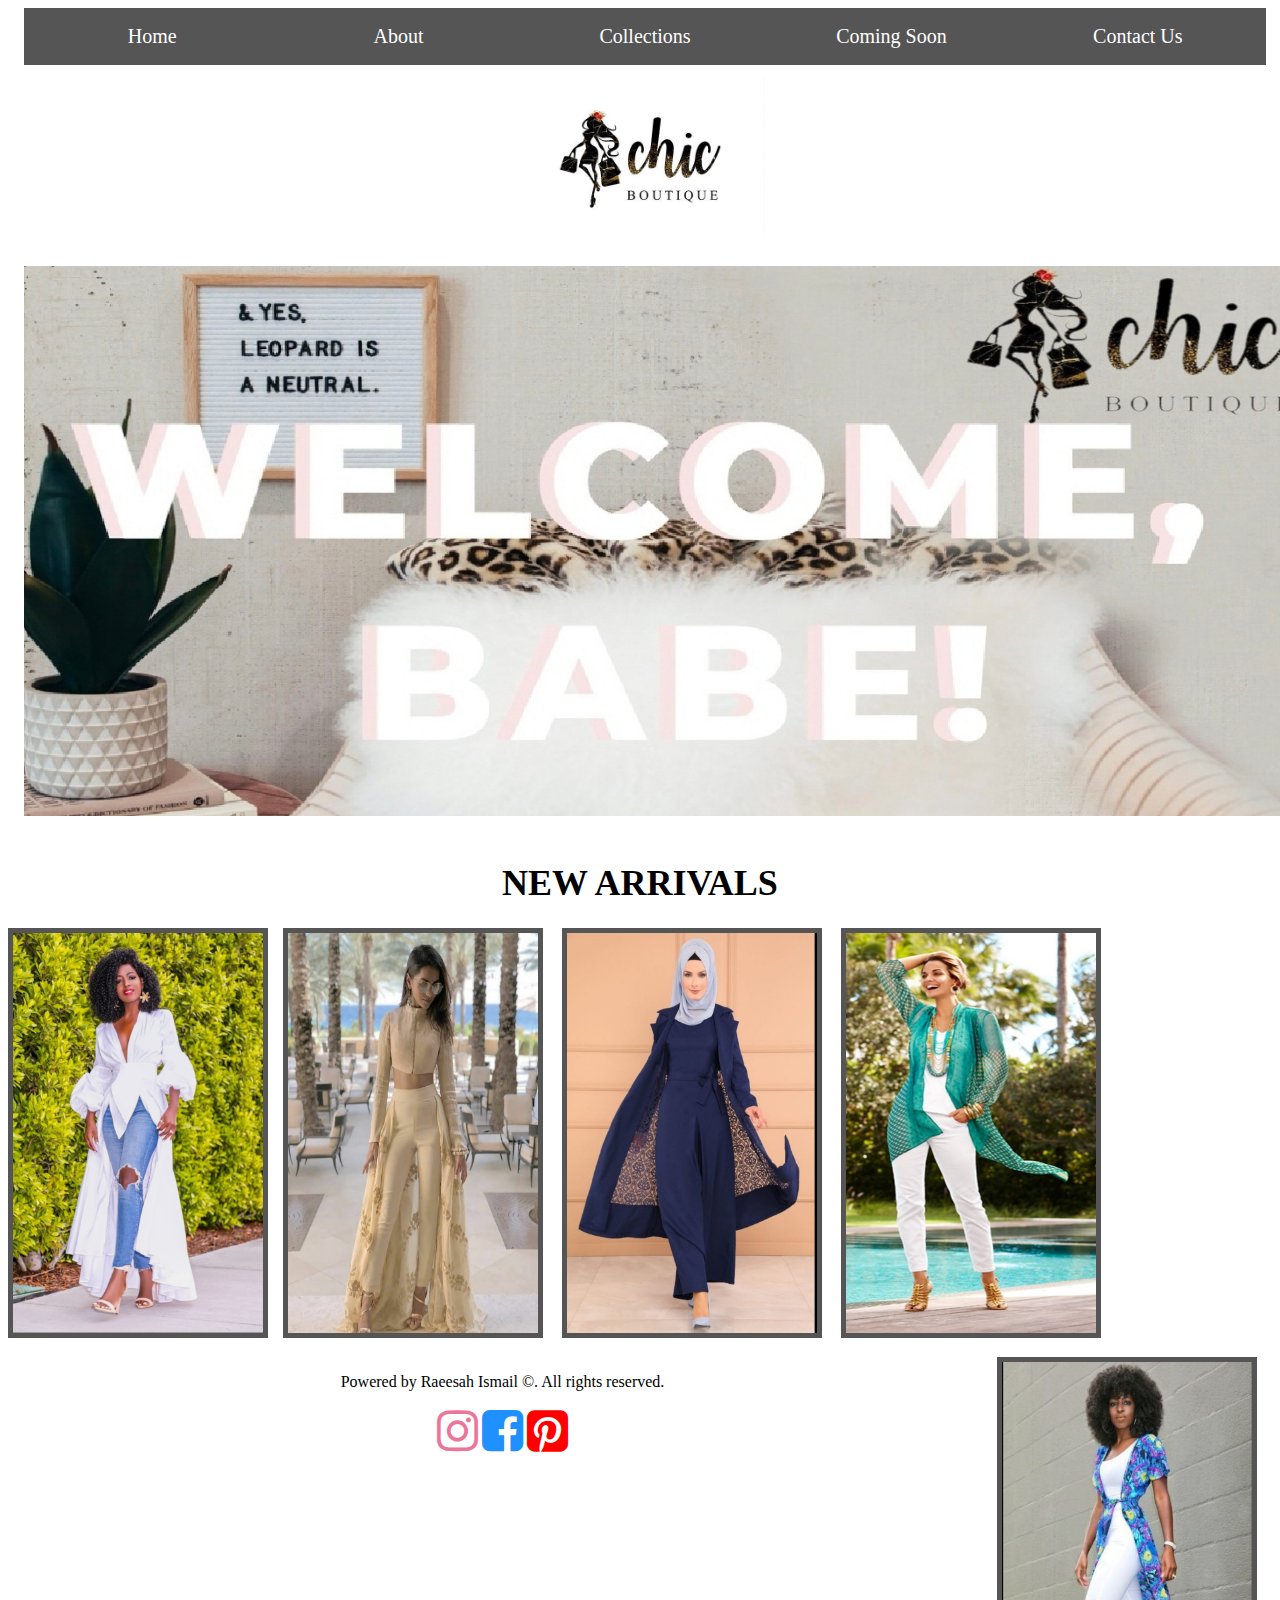
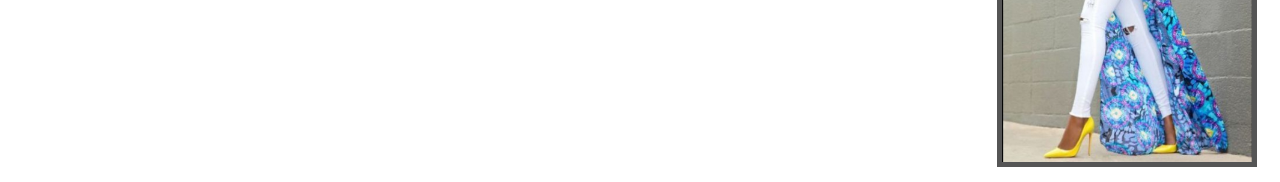
==== index.html @ 411bea1b "first commit" ====
<!DOCTYPE html>
<html lang="en">
<head>
    <meta charset="UTF-8">
	<meta name="viewport" content="width=device-width, initial-scale=1.0">

    <title>Chic Boutique</title>

	<link rel="stylesheet" href="style.css">
	<link rel="preconnect" href="https://fonts.gstatic.com">
    <link href="https://fonts.googleapis.com/css2?family=PT+Sans&display=swap" rel="stylesheet">
	<link rel="stylesheet" href="https://maxcdn.bootstrapcdn.com/font-awesome/4.4.0/css/font-awesome.min.css">
	<link rel="preconnect" href="https://fonts.gstatic.com">
    <link href="https://fonts.googleapis.com/css2?family=Limelight&display=swap" rel="stylesheet">  
</head>
<body>

    <main class="container">
    <section class="upper">

<!-- The navigation menu -->
	<nav>
    <div class="navbar">
    <a href="index.html">Home</a>
    <a href="about.html">About</a>
    <a href="collections.html">Collections</a>
    <a href="coming_soon.html">Coming Soon</a>
    <a href="contact_us.html">Contact Us</a>
    </div>
    </nav>
    </section>
 
    <div class="heading">
	<img class="logo" src="images/chic.jpg" alt="chic" width="250">
	</div>
	
	<div class="banner">
	<img src="images/banner.jpg" alt="welcome" width="1300" height="550"/>
	</div>
	    
	<br/>

	<div class="row">
	<h1>NEW ARRIVALS</h1>
	</div>
    </main>
		
    <img class="pic" src="images/cute.jpg" alt="cute" width="250" height="400" style="float: left; margin: 0px 15px 15px 0px;"/>
    <img class="pic" src="images/classy.jpg" alt="classy" width="250" height="400" style="float: center-left; margin: 0px 15px 15px 0px;"/>
    <img class="pic" src="images/modest.jpg" alt="modest" width="250" height="400" style="float: center-right; margin: 0px 15px 15px 0px;"/>
    <img class="pic" src="images/elegant.jpg" alt="elegant" width="250" height="400" style="float: center-right; margin: 0px 15px 15px 0px;"/>
    <img class="pic" src="images/casual.jpg" alt="casual" width="250" height="400" style="float: right; margin: 0px 15px 15px 0px;"/>

	<div class="footer">
    <p>Powered by Raeesah Ismail &copy. All rights reserved.</p>
    <a href="https:www.instagram.com/ch1cb0utique"><i class="fa fa-instagram" id="instagram"></i></a>
    <a href="https:www.facebook.com/ch1cb0utique"><i class="fa fa-facebook-square" id="facebook"></i></a>
    <a href="https:www.pinte13rest.com/ch1cb0utique"><i class="fa fa-pinterest-square" id="pinterest"></i></a>  
    </div>

</body>
</html>
---- style.css ----
.html {
  box-sizing: border-box;
}

/* {
  box-sizing: border-box;
} */

/* Style the navigation menu */
.navbar{
	display: flex;
	align-items: center;
	padding: 5px;
  width: 100%;
  background-color: #555;
  overflow: auto;
}

/* Navigation links */
.navbar a {
  float: left;
  padding: 12px;
  color: white;
  text-decoration: none;
  font-size: 20px;
  width: 20%; 
  text-align: center; 
}

/* Add a background color on mouse-over */
.navbar a:hover {
  background-color: #e1ade6;
}

/* Style the current/active link */
.navbar a.active {
  background-color: pink;
}

/* Add responsiveness */
@media screen and (max-width: 600px) {
  .navbar a {
    float: none;
    display: block;
    width: 100%;
    text-align: left; 
  }
}

.title {
    width: 100%;
    background-color: #555;
    overflow: auto;
  }

  .title a {
    float: left;
    padding: 12px;
    color: white;
    text-decoration: none;
    font-size: 17px;
    width: 20%; 
    text-align: center; 
  }

/*logo*/
.heading{
	text-align: center;
	font-size: 100px;
}

.logo{
	text-align: center;
  padding-top: 10px;
}

@media screen and (max-width: 600px) {
  .banner {
    width: 100%;
    margin-top: 0;
    display: block;
    align-items: center;
  }
}

.pic {
	border: 5px solid #555;
}

@media screen and (max-width: 600px) {
  .pic {
     float: none;
     display: block;
     width: 100%;
     } }
 

/*FOOTER*/

.footer {
  position: bottom;
  left: 0;
  bottom: 0;
  width: 100%;
  background-color: white;
  color: black;
  text-align: center;
}

#instagram{
	color: #EC7699;
	font-size: 3em;
	text-align: right;
}
#facebook{
	font-size: 3em;
	text-align: center;
	color: #1E90FF;
}
#pinterest{
	font-size: 3em;
	text-align: center;
	color: red;
}

.about-section {
  padding-top: 10px;
  padding-bottom: 1px;
  margin-bottom: 1px;
  text-align: center;
  background-color: pink;
  color: black;
}

.row{
	text-align: center;
  color: black;
  font-size: 18px;
 } 

.column {
  width: 33.3%;
  margin-bottom: 16px;
  padding: 0 8px;
}

.card {
  box-shadow: 0 4px 8px 0 rgba(0, 0, 0, 0.2);
  margin: 8px;
}

.container {
  padding: 0 16px;
}

.container::after, .row::after {
  content: "";
  clear: both;
  display: table;
}

.title {
  color: black;
  font-size: 20px;
}

.button {
  border: none;
  outline: 0;
  display: inline-block;
  padding: 8px;
  color: black;
  background-color: rgb(85, 79, 79);
  text-align: center;
  cursor: pointer;
  width: 100%;
}

.button:hover {
  background-color: rgb(214, 107, 214);
  text-align: center;;
}

@media screen and (max-width: 600px) {
  .column {
    width: 100%;
    display: block;
  }
}

/*COLLECTIONS*/

.heading1{
  text-align: center;
  color: black;
  background-color: pink;
}

.pictures{
	display: flex;
	flex-wrap: wrap;
	justify-content: space-between;
	align-items: center;
}
	
.pic2 {
	border: 5px solid #555;
}

@media screen and (max-width: 600px) {
  .pictures {
    width: 100%;
    margin-top: 0;
  }
}

/*CONTACT US*/

.contact {
  border-radius: 5px;
  background-color: #f2f2f2;
  padding: 10px;
}

/* Create two columns that float next to eachother */
.column {
  float: left;
  width: 50%;
  margin-top: 6px;
  padding: 20px;
}

/* Clear floats after the columns */
.row:after {
  content: "";
  display: table;
  clear: both;
}

/* Style inputs */
input[type=text], select, textarea {
  width: 100%;
  padding: 12px;
  border: 1px solid #ccc;
  margin-top: 6px;
  margin-bottom: 16px;
  resize: vertical;
}

input[type=submit] {
  background-color: #F091AD;
  color: white;
  padding: 12px 20px;
  border: none;
  cursor: pointer;
}

input[type=submit]:hover {
  background-color: #45a049;
}

/* Responsive layout - when the screen is less than 600px wide, make the two columns stack on top of each other instead of next to each other */
@media screen and (max-width: 600px) {
  .column, input[type=submit] {
    width: 100%;
    margin-top: 0;
  }
}

/*COMING SOON*/

.coming-soon{
  padding-top: 10px;
  padding-bottom: 1px;
  margin-bottom: 1px;
  text-align: center;
  background-color: pink;
  color: black;
}

@media screen and (max-width: 600px) {
  .show {
    width: 100%;
    margin-top: 0;
  }
}
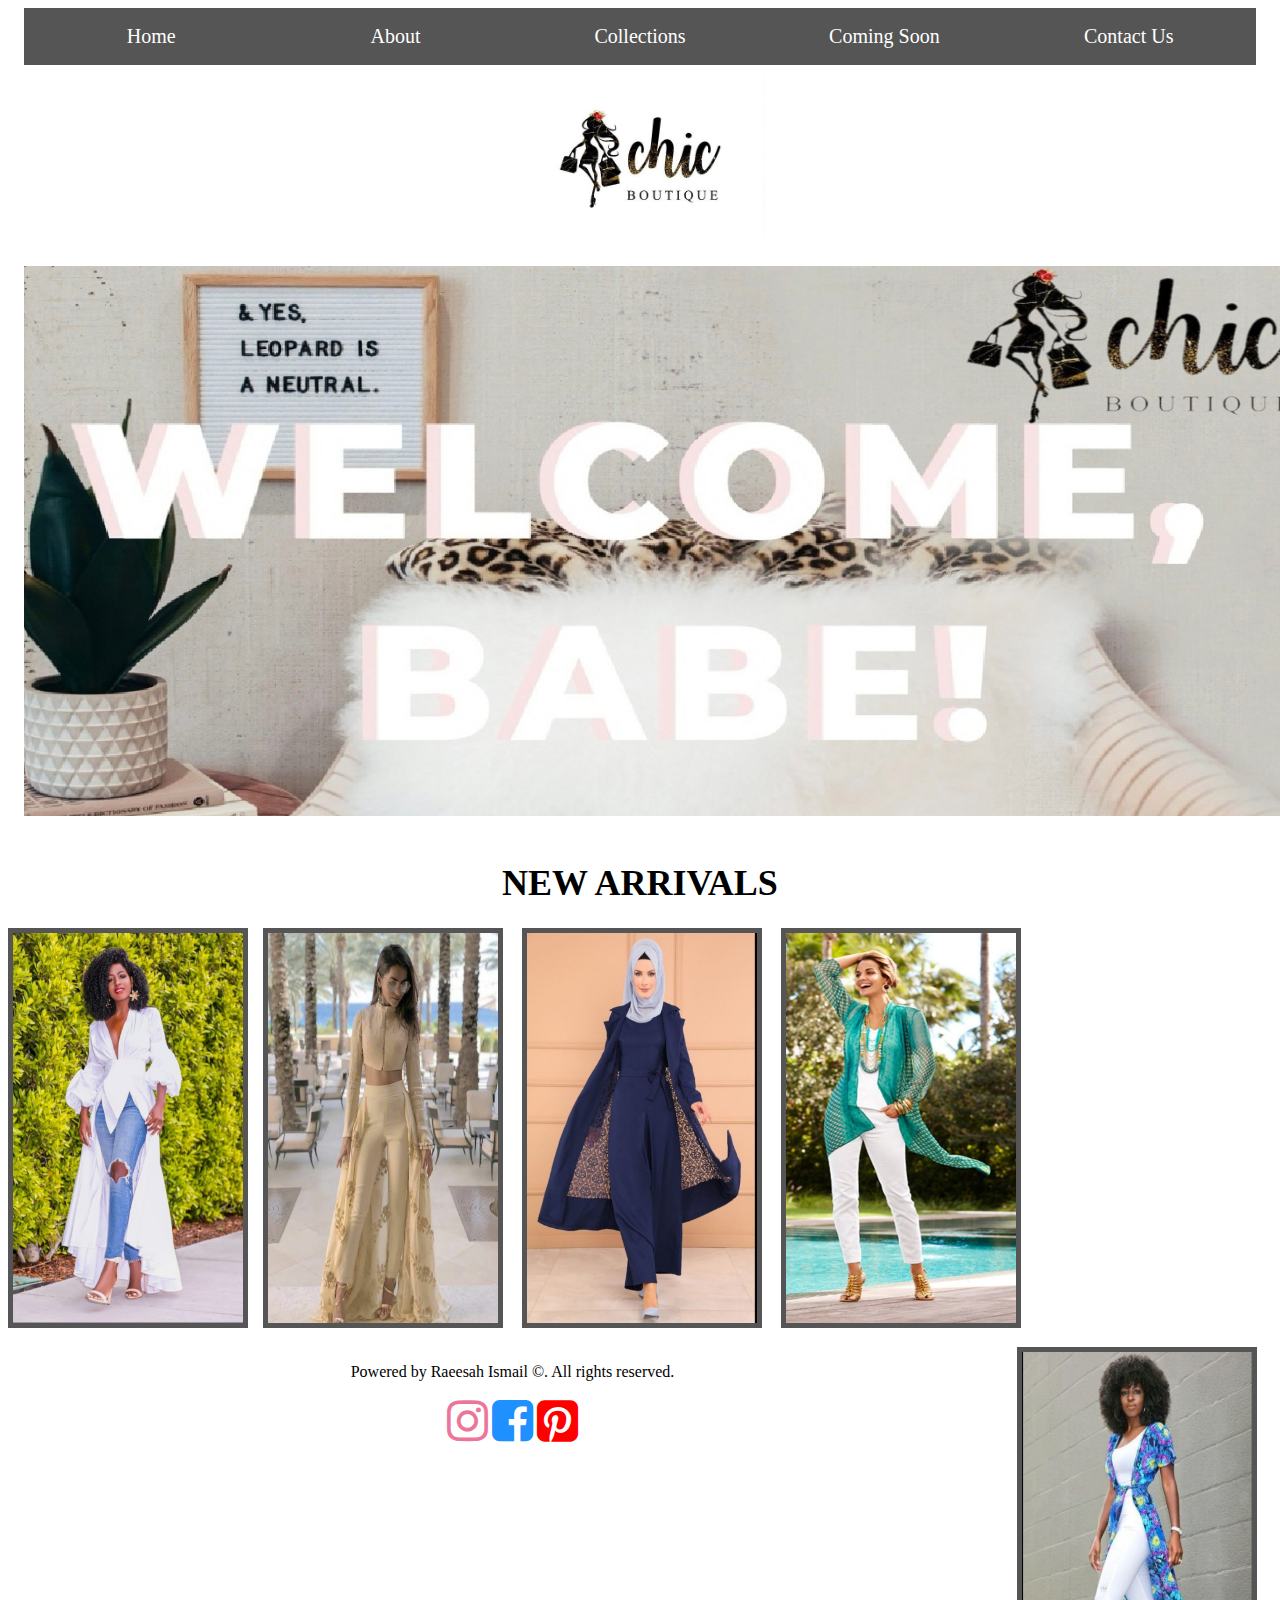
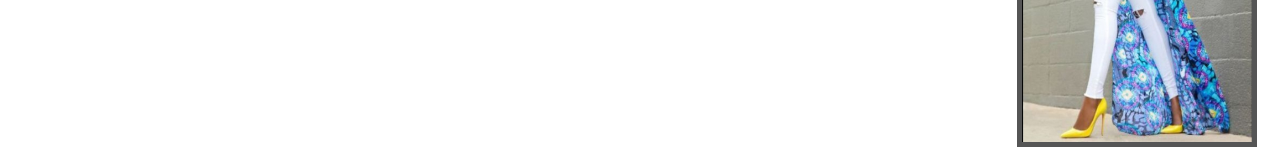
==== commit 4ee4b61a: "edited readme" ====
--- a/index.html
+++ b/index.html
@@ -45,18 +45,18 @@
 	</div>
     </main>
 		
-    <img class="pic" src="images/cute.jpg" alt="cute" width="250" height="400" style="float: left; margin: 0px 15px 15px 0px;"/>
-    <img class="pic" src="images/classy.jpg" alt="classy" width="250" height="400" style="float: center-left; margin: 0px 15px 15px 0px;"/>
-    <img class="pic" src="images/modest.jpg" alt="modest" width="250" height="400" style="float: center-right; margin: 0px 15px 15px 0px;"/>
-    <img class="pic" src="images/elegant.jpg" alt="elegant" width="250" height="400" style="float: center-right; margin: 0px 15px 15px 0px;"/>
-    <img class="pic" src="images/casual.jpg" alt="casual" width="250" height="400" style="float: right; margin: 0px 15px 15px 0px;"/>
+    <img class="pic" src="images/cute.jpg" alt="cute" width="240" height="400" style="float: left; margin: 0px 15px 15px 0px;"/>
+    <img class="pic" src="images/classy.jpg" alt="classy" width="240" height="400" style="float: center-left; margin: 0px 15px 15px 0px;"/>
+    <img class="pic" src="images/modest.jpg" alt="modest" width="240" height="400" style="float: center-right; margin: 0px 15px 15px 0px;"/>
+    <img class="pic" src="images/elegant.jpg" alt="elegant" width="240" height="400" style="float: center-right; margin: 0px 15px 15px 0px;"/>
+    <img class="pic" src="images/casual.jpg" alt="casual" width="240" height="400" style="float: right; margin: 0px 15px 15px 0px;"/>
 
 	<div class="footer">
     <p>Powered by Raeesah Ismail &copy. All rights reserved.</p>
     <a href="https:www.instagram.com/ch1cb0utique"><i class="fa fa-instagram" id="instagram"></i></a>
     <a href="https:www.facebook.com/ch1cb0utique"><i class="fa fa-facebook-square" id="facebook"></i></a>
-    <a href="https:www.pinte13rest.com/ch1cb0utique"><i class="fa fa-pinterest-square" id="pinterest"></i></a>  
-    </div>
+    <a href="https:www.pinterest.com/ch1cb0utique"><i class="fa fa-pinterest-square" id="pinterest"></i></a>  
+    </div> 
 
 </body>
 </html>  --- a/style.css
+++ b/style.css
@@ -90,7 +90,7 @@
 @media screen and (max-width: 600px) {
   .pic {
      float: none;
-     display: block;
+     display: grid;
      width: 100%;
      } }
  
@@ -123,6 +123,33 @@
 	color: red;
 }
 
+/*ABOUT*/
+/* 
+body {
+  font-family: Arial, Helvetica, sans-serif;
+  margin: 0;
+} */
+
+html {
+  box-sizing: border-box;
+} 
+
+*, *:before, *:after {
+  box-sizing: inherit;
+}
+
+.column {
+  float: left;
+  width: 33.3%;
+  margin-bottom: 16px;
+  padding: 0 8px;
+}
+
+.card {
+  box-shadow: 0 4px 8px 0 rgba(0, 0, 0, 0.2);
+  margin: 8px;
+}
+
 .about-section {
   padding-top: 10px;
   padding-bottom: 1px;
@@ -137,11 +164,13 @@
   color: black;
   font-size: 18px;
  } 
-
-.column {
-  width: 33.3%;
+ 
+
+ .column {
+  float: right;
+  width: 50%;
   margin-bottom: 16px;
-  padding: 0 8px;
+  padding: 0px 8px;
 }
 
 .card {
@@ -161,7 +190,7 @@
 
 .title {
   color: black;
-  font-size: 20px;
+  font-size: 20PX;
 }
 
 .button {
@@ -169,7 +198,7 @@
   outline: 0;
   display: inline-block;
   padding: 8px;
-  color: black;
+  color:black;
   background-color: rgb(85, 79, 79);
   text-align: center;
   cursor: pointer;
@@ -178,15 +207,16 @@
 
 .button:hover {
   background-color: rgb(214, 107, 214);
-  text-align: center;;
-}
-
-@media screen and (max-width: 600px) {
+  text-align: center;
+}
+
+@media screen and (max-width: 650px) {
   .column {
     width: 100%;
     display: block;
   }
 }
+
 
 /*COLLECTIONS*/
 
